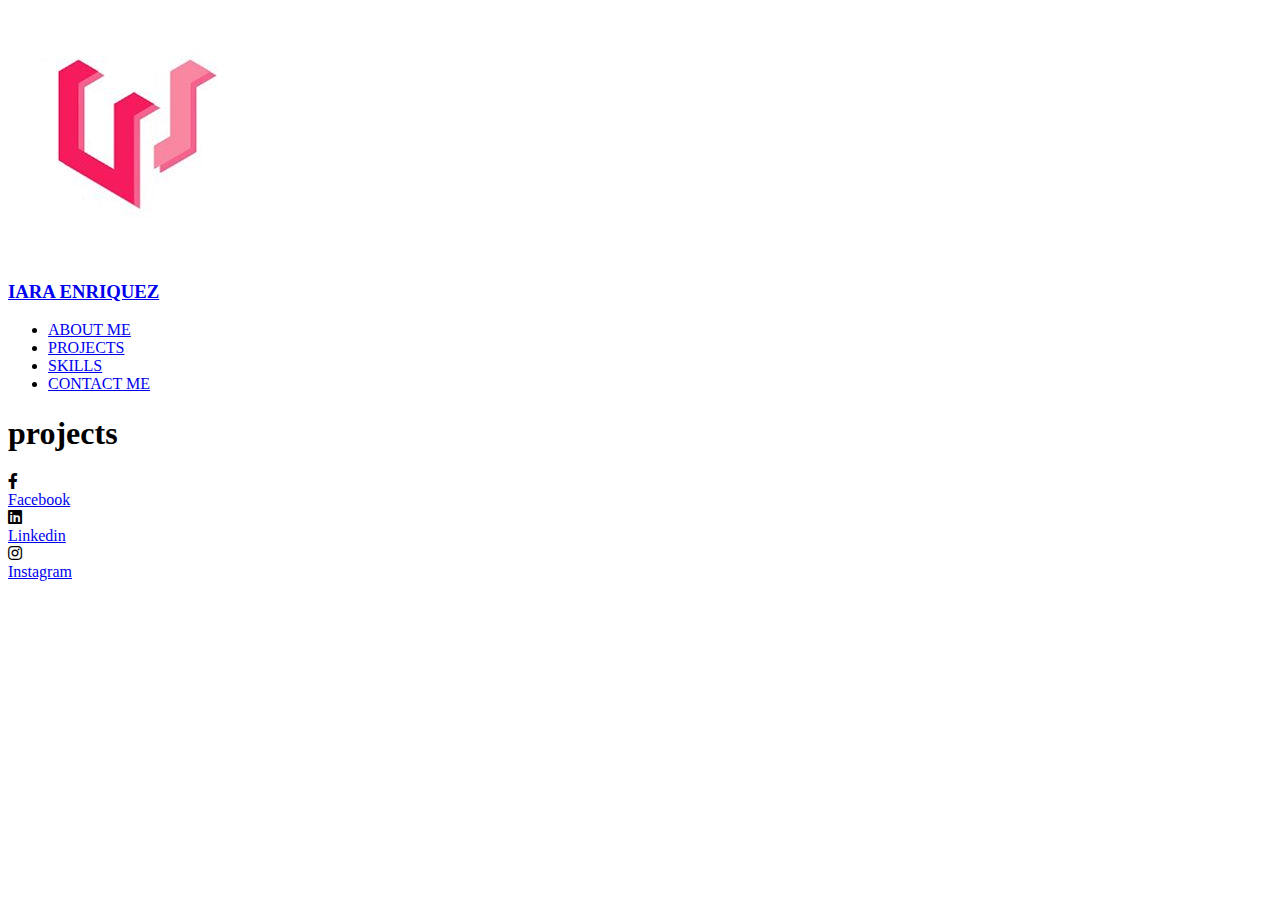
==== pages/projects.html @ e204b64d "First commit" ====
<!DOCTYPE html>
<html lang="en">
<head>
    <meta charset="UTF-8">
    <meta http-equiv="X-UA-Compatible" content="IE=edge">
    <meta name="viewport" content="width=device-width, initial-scale=1.0">
    <link rel="shortcut icon" href="../img/logo.png" type="image/x-icon">
    <link rel="stylesheet" href="../style.css">
    <link rel="stylesheet" href="https://cdnjs.cloudflare.com/ajax/libs/font-awesome/5.15.3/css/all.min.css"/>
    <title>Iara Enriquez</title>
</head>
<body>
    <header>
        <nav>
            <a href="../index.html">
                <img src="../img/logo.png" class="logo" alt="Logo Iara Enriquez" />
                <h3>IARA ENRIQUEZ</h3>
            </a>
            <ul>
               <li><a class="menu" href="aboutme.html">ABOUT ME</a></li>
               <li><a class="menu" href="projects.html">PROJECTS</a></li>
               <li><a class="menu" href="skills.html">SKILLS</a></li>
               <li><a class="menu" href="contactme.html">CONTACT ME</a></li>
            </ul>
       </nav>
    </header>
    <h1>projects</h1>
    <footer>
        <div class="wrapper">
           <div class="button">
              <div class="icon">
                 <i class="fab fa-facebook-f"></i>
              </div>
              <a href="https://www.facebook.com/" target="_self">Facebook</a>
           </div>
           <div class="button">
              <div class="icon">
                 <i class="fab fa-linkedin"></i>
              </div>
              <a href="https://www.linkedin.com/home?originalSubdomain=ar" target="_self">Linkedin</a>
           </div>
           <div class="button">
              <div class="icon">
                 <i class="fab fa-instagram"></i>
              </div>
              <a href="https://www.instagram.com/" target="_self">Instagram</a>
           </div>
        </div>
     </footer>

</body>
</html>
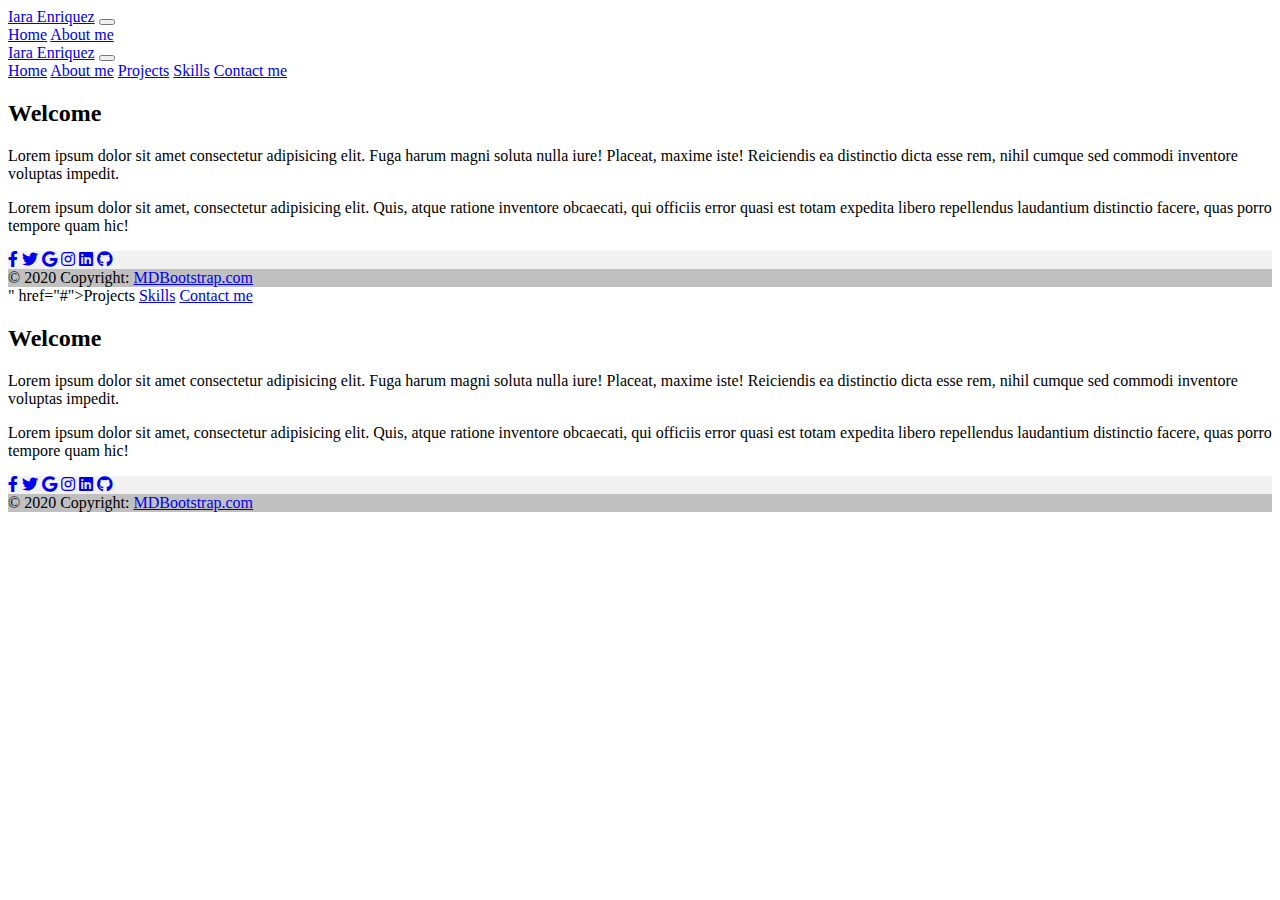
==== commit a9cfcd76: "Agregando contenido a las paginas" ====
--- a/pages/projects.html
+++ b/pages/projects.html
@@ -1,52 +1,262 @@
 <!DOCTYPE html>
 <html lang="en">
-<head>
-    <meta charset="UTF-8">
-    <meta http-equiv="X-UA-Compatible" content="IE=edge">
-    <meta name="viewport" content="width=device-width, initial-scale=1.0">
-    <link rel="shortcut icon" href="../img/logo.png" type="image/x-icon">
-    <link rel="stylesheet" href="../style.css">
-    <link rel="stylesheet" href="https://cdnjs.cloudflare.com/ajax/libs/font-awesome/5.15.3/css/all.min.css"/>
-    <title>Iara Enriquez</title>
-</head>
-<body>
-    <header>
-        <nav>
-            <a href="../index.html">
-                <img src="../img/logo.png" class="logo" alt="Logo Iara Enriquez" />
-                <h3>IARA ENRIQUEZ</h3>
-            </a>
-            <ul>
-               <li><a class="menu" href="aboutme.html">ABOUT ME</a></li>
-               <li><a class="menu" href="projects.html">PROJECTS</a></li>
-               <li><a class="menu" href="skills.html">SKILLS</a></li>
-               <li><a class="menu" href="contactme.html">CONTACT ME</a></li>
-            </ul>
-       </nav>
-    </header>
-    <h1>projects</h1>
-    <footer>
-        <div class="wrapper">
-           <div class="button">
-              <div class="icon">
-                 <i class="fab fa-facebook-f"></i>
-              </div>
-              <a href="https://www.facebook.com/" target="_self">Facebook</a>
-           </div>
-           <div class="button">
-              <div class="icon">
-                 <i class="fab fa-linkedin"></i>
-              </div>
-              <a href="https://www.linkedin.com/home?originalSubdomain=ar" target="_self">Linkedin</a>
-           </div>
-           <div class="button">
-              <div class="icon">
-                 <i class="fab fa-instagram"></i>
-              </div>
-              <a href="https://www.instagram.com/" target="_self">Instagram</a>
-           </div>
+  <head>
+    <meta charset="utf-8" />
+    <meta name="viewport" content="width=device-width, initial-scale=1" />
+    <title>Bootstrap demo</title>
+    <link
+      href="https://cdn.jsdelivr.net/npm/bootstrap@5.3.0-alpha3/dist/css/bootstrap.min.css"
+      rel="stylesheet"
+      integrity="sha384-KK94CHFLLe+nY2dmCWGMq91rCGa5gtU4mk92HdvYe+M/SXH301p5ILy+dN9+nJOZ"
+      crossorigin="anonymous"
+    />
+	<link rel="stylesheet" href="https://cdnjs.cloudflare.com/ajax/libs/font-awesome/5.15.3/css/all.min.css"/>
+    <link href="styles.css" rel="stylesheet" />
+  </head>
+  <body>
+    <nav class="navbar navbar-expand-lg bg-body-tertiary ">
+      <div class="container-fluid">
+        <a class="navbar-brand" href="#">Iara Enriquez</a>
+        <button
+          class="navbar-toggler"
+          type="button"
+          data-bs-toggle="collapse"
+          data-bs-target="#navbarNavAltMarkup"
+          aria-controls="navbarNavAltMarkup"
+          aria-expanded="false"
+          aria-label="Toggle navigation"
+        >
+          <span class="navbar-toggler-icon"></span>
+        </button>
+        <div class="collapse navbar-collapse" id="navbarNavAltMarkup">
+          <div class="navbar-nav">
+            <a class="nav-link" href="#">Home</a>
+            <a class="nav-link active" href="#">About me</a>
+            <a class="nav-link <!DOCTYPE html>
+<html lang="en">
+  <head>
+    <meta charset="utf-8" />
+    <meta name="viewport" content="width=device-width, initial-scale=1" />
+    <title>Bootstrap demo</title>
+    <link
+      href="https://cdn.jsdelivr.net/npm/bootstrap@5.3.0-alpha3/dist/css/bootstrap.min.css"
+      rel="stylesheet"
+      integrity="sha384-KK94CHFLLe+nY2dmCWGMq91rCGa5gtU4mk92HdvYe+M/SXH301p5ILy+dN9+nJOZ"
+      crossorigin="anonymous"
+    />
+	<link rel="stylesheet" href="https://cdnjs.cloudflare.com/ajax/libs/font-awesome/5.15.3/css/all.min.css"/>
+    <link href="styles.css" rel="stylesheet" />
+  </head>
+  <body>
+    <nav class="navbar navbar-expand-lg bg-body-tertiary ">
+      <div class="container-fluid">
+        <a class="navbar-brand" href="#">Iara Enriquez</a>
+        <button
+          class="navbar-toggler"
+          type="button"
+          data-bs-toggle="collapse"
+          data-bs-target="#navbarNavAltMarkup"
+          aria-controls="navbarNavAltMarkup"
+          aria-expanded="false"
+          aria-label="Toggle navigation"
+        >
+          <span class="navbar-toggler-icon"></span>
+        </button>
+        <div class="collapse navbar-collapse" id="navbarNavAltMarkup">
+          <div class="navbar-nav">
+            <a class="nav-link" href="#">Home</a>
+            <a class="nav-link" href="#">About me</a>
+            <a class="nav-link active" href="#">Projects</a>
+            <a class="nav-link" href="#">Skills</a>
+            <a class="nav-link" href="#">Contact me</a>
+          </div>
         </div>
-     </footer>
-
-</body>
-</html>+      </div>
+    </nav>
+
+    <main class="p-3 d-flex flex-column justify-content-center text-center text-white">
+		<h2>Welcome</h2>
+		<p>
+		   Lorem ipsum dolor sit amet consectetur adipisicing elit. Fuga harum magni soluta nulla iure! Placeat, maxime iste! Reiciendis ea distinctio dicta esse rem, nihil cumque sed commodi inventore voluptas impedit.
+		</p>
+		<p>
+		   Lorem ipsum dolor sit amet, consectetur adipisicing elit. Quis, atque ratione inventore obcaecati, qui officiis error quasi est totam expedita libero repellendus laudantium distinctio facere, quas porro tempore quam hic!
+		</p>
+	</main>
+
+    <footer class="text-center text-white" style="background-color: #f1f1f1">
+      <!-- Grid container -->
+      <div class="container pt-4">
+        <!-- Section: Social media -->
+        <section class="mb-4">
+          <!-- Facebook -->
+          <a
+            class="btn btn-link btn-floating btn-lg text-dark m-1"
+            href="#!"
+            role="button"
+            data-mdb-ripple-color="dark"
+            ><i class="fab fa-facebook-f"></i
+          ></a>
+
+          <!-- Twitter -->
+          <a
+            class="btn btn-link btn-floating btn-lg text-dark m-1"
+            href="#!"
+            role="button"
+            data-mdb-ripple-color="dark"
+            ><i class="fab fa-twitter"></i
+          ></a>
+
+          <!-- Google -->
+          <a
+            class="btn btn-link btn-floating btn-lg text-dark m-1"
+            href="#!"
+            role="button"
+            data-mdb-ripple-color="dark"
+            ><i class="fab fa-google"></i
+          ></a>
+
+          <!-- Instagram -->
+          <a
+            class="btn btn-link btn-floating btn-lg text-dark m-1"
+            href="#!"
+            role="button"
+            data-mdb-ripple-color="dark"
+            ><i class="fab fa-instagram"></i
+          ></a>
+
+          <!-- Linkedin -->
+          <a
+            class="btn btn-link btn-floating btn-lg text-dark m-1"
+            href="#!"
+            role="button"
+            data-mdb-ripple-color="dark"
+            ><i class="fab fa-linkedin"></i
+          ></a>
+          <!-- Github -->
+          <a
+            class="btn btn-link btn-floating btn-lg text-dark m-1"
+            href="#!"
+            role="button"
+            data-mdb-ripple-color="dark"
+            ><i class="fab fa-github"></i
+          ></a>
+        </section>
+        <!-- Section: Social media -->
+      </div>
+      <!-- Grid container -->
+
+      <!-- Copyright -->
+      <div
+        class="text-center text-dark p-3"
+        style="background-color: rgba(0, 0, 0, 0.2)"
+      >
+        © 2020 Copyright:
+        <a class="text-dark" href="https://mdbootstrap.com/">MDBootstrap.com</a>
+      </div>
+      <!-- Copyright -->
+    </footer>
+    <script
+      src="https://cdn.jsdelivr.net/npm/bootstrap@5.3.0-alpha3/dist/js/bootstrap.bundle.min.js"
+      integrity="sha384-ENjdO4Dr2bkBIFxQpeoTz1HIcje39Wm4jDKdf19U8gI4ddQ3GYNS7NTKfAdVQSZe"
+      crossorigin="anonymous"
+    ></script>
+  </body>
+</html>
+" href="#">Projects</a>
+            <a class="nav-link" href="#">Skills</a>
+            <a class="nav-link" href="#">Contact me</a>
+          </div>
+        </div>
+      </div>
+    </nav>
+
+    <main class="p-3 d-flex flex-column justify-content-center text-center text-white">
+		<h2>Welcome</h2>
+		<p>
+		   Lorem ipsum dolor sit amet consectetur adipisicing elit. Fuga harum magni soluta nulla iure! Placeat, maxime iste! Reiciendis ea distinctio dicta esse rem, nihil cumque sed commodi inventore voluptas impedit.
+		</p>
+		<p>
+		   Lorem ipsum dolor sit amet, consectetur adipisicing elit. Quis, atque ratione inventore obcaecati, qui officiis error quasi est totam expedita libero repellendus laudantium distinctio facere, quas porro tempore quam hic!
+		</p>
+	</main>
+
+    <footer class="text-center text-white" style="background-color: #f1f1f1">
+      <!-- Grid container -->
+      <div class="container pt-4">
+        <!-- Section: Social media -->
+        <section class="mb-4">
+          <!-- Facebook -->
+          <a
+            class="btn btn-link btn-floating btn-lg text-dark m-1"
+            href="#!"
+            role="button"
+            data-mdb-ripple-color="dark"
+            ><i class="fab fa-facebook-f"></i
+          ></a>
+
+          <!-- Twitter -->
+          <a
+            class="btn btn-link btn-floating btn-lg text-dark m-1"
+            href="#!"
+            role="button"
+            data-mdb-ripple-color="dark"
+            ><i class="fab fa-twitter"></i
+          ></a>
+
+          <!-- Google -->
+          <a
+            class="btn btn-link btn-floating btn-lg text-dark m-1"
+            href="#!"
+            role="button"
+            data-mdb-ripple-color="dark"
+            ><i class="fab fa-google"></i
+          ></a>
+
+          <!-- Instagram -->
+          <a
+            class="btn btn-link btn-floating btn-lg text-dark m-1"
+            href="#!"
+            role="button"
+            data-mdb-ripple-color="dark"
+            ><i class="fab fa-instagram"></i
+          ></a>
+
+          <!-- Linkedin -->
+          <a
+            class="btn btn-link btn-floating btn-lg text-dark m-1"
+            href="#!"
+            role="button"
+            data-mdb-ripple-color="dark"
+            ><i class="fab fa-linkedin"></i
+          ></a>
+          <!-- Github -->
+          <a
+            class="btn btn-link btn-floating btn-lg text-dark m-1"
+            href="#!"
+            role="button"
+            data-mdb-ripple-color="dark"
+            ><i class="fab fa-github"></i
+          ></a>
+        </section>
+        <!-- Section: Social media -->
+      </div>
+      <!-- Grid container -->
+
+      <!-- Copyright -->
+      <div
+        class="text-center text-dark p-3"
+        style="background-color: rgba(0, 0, 0, 0.2)"
+      >
+        © 2020 Copyright:
+        <a class="text-dark" href="https://mdbootstrap.com/">MDBootstrap.com</a>
+      </div>
+      <!-- Copyright -->
+    </footer>
+    <script
+      src="https://cdn.jsdelivr.net/npm/bootstrap@5.3.0-alpha3/dist/js/bootstrap.bundle.min.js"
+      integrity="sha384-ENjdO4Dr2bkBIFxQpeoTz1HIcje39Wm4jDKdf19U8gI4ddQ3GYNS7NTKfAdVQSZe"
+      crossorigin="anonymous"
+    ></script>
+  </body>
+</html>
